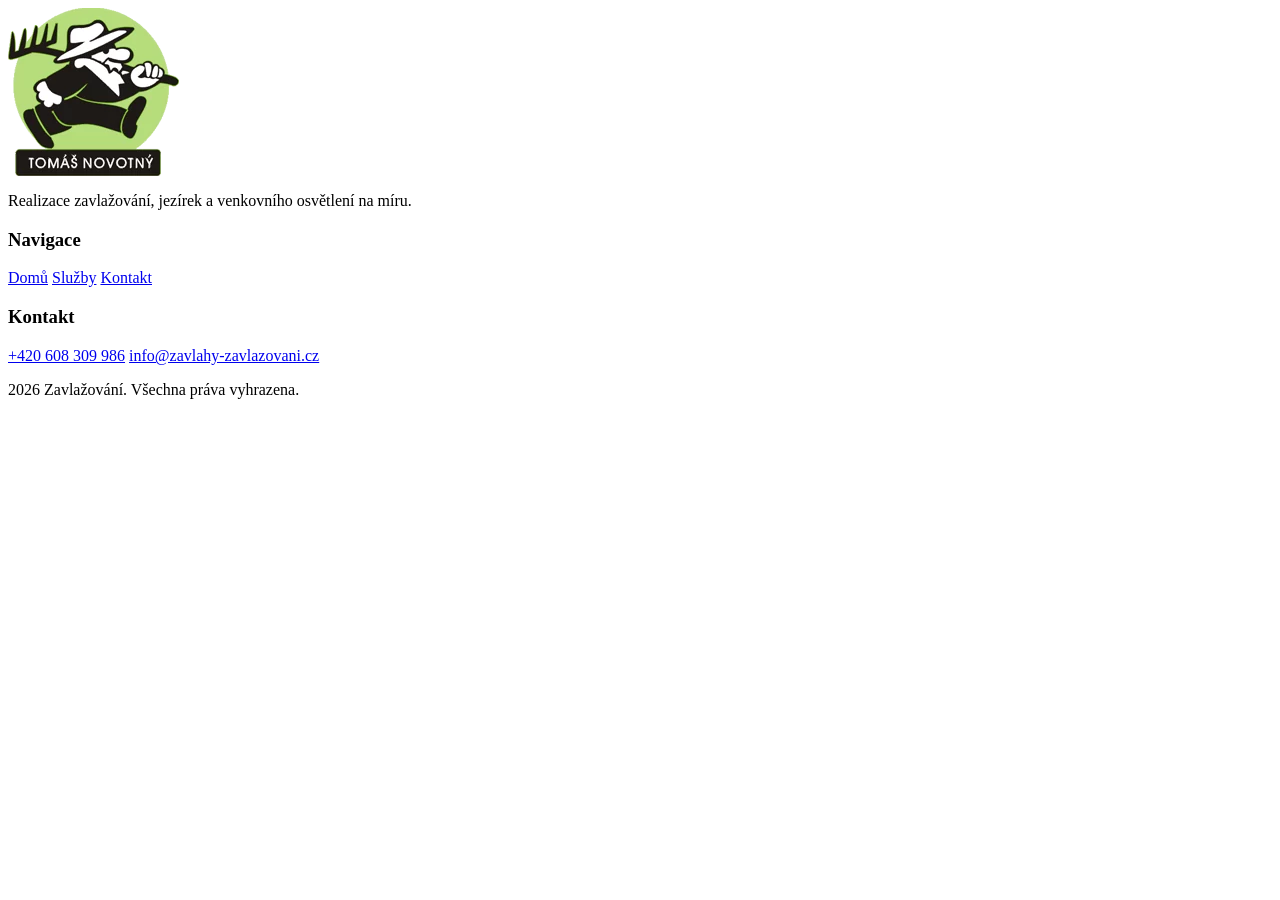
==== Layout/Footer.html @ bc7aa89c "Druhy pc" ====
<html>
<head>

</head>
<body>
<footer class="footer-container">
    <div class="footer-inner">
        <div class="footer-brand">
            <a href="/" class="footer-logo-link">
                <img src="/Obrazky/Tomas_logo.webp" alt="Logo" class="footer-logo" />
            </a>
            <p>Realizace zavlažování, jezírek a venkovního osvětlení na míru.</p>
        </div>

        <div class="footer-links">
            <div class="footer-col">
                <h3>Navigace</h3>
                <a href="/">Domů</a>
                <a href="/Pages/Sluzby.html">Služby</a>
                <a href="/Pages/Kontakt.html">Kontakt</a>
            </div>
            <div class="footer-col">
                <h3>Kontakt</h3>
                <a href="/Pages/Kontakt.html">+420 608 309 986</a>
                <a href="/Pages/Kontakt.html">info@zavlahy-zavlazovani.cz</a>
            </div>
        </div>
    </div>

    <div class="footer-bottom">
        <p>2026 Zavlažování. Všechna práva vyhrazena.</p>
    </div>
</footer>
</body>
</html>
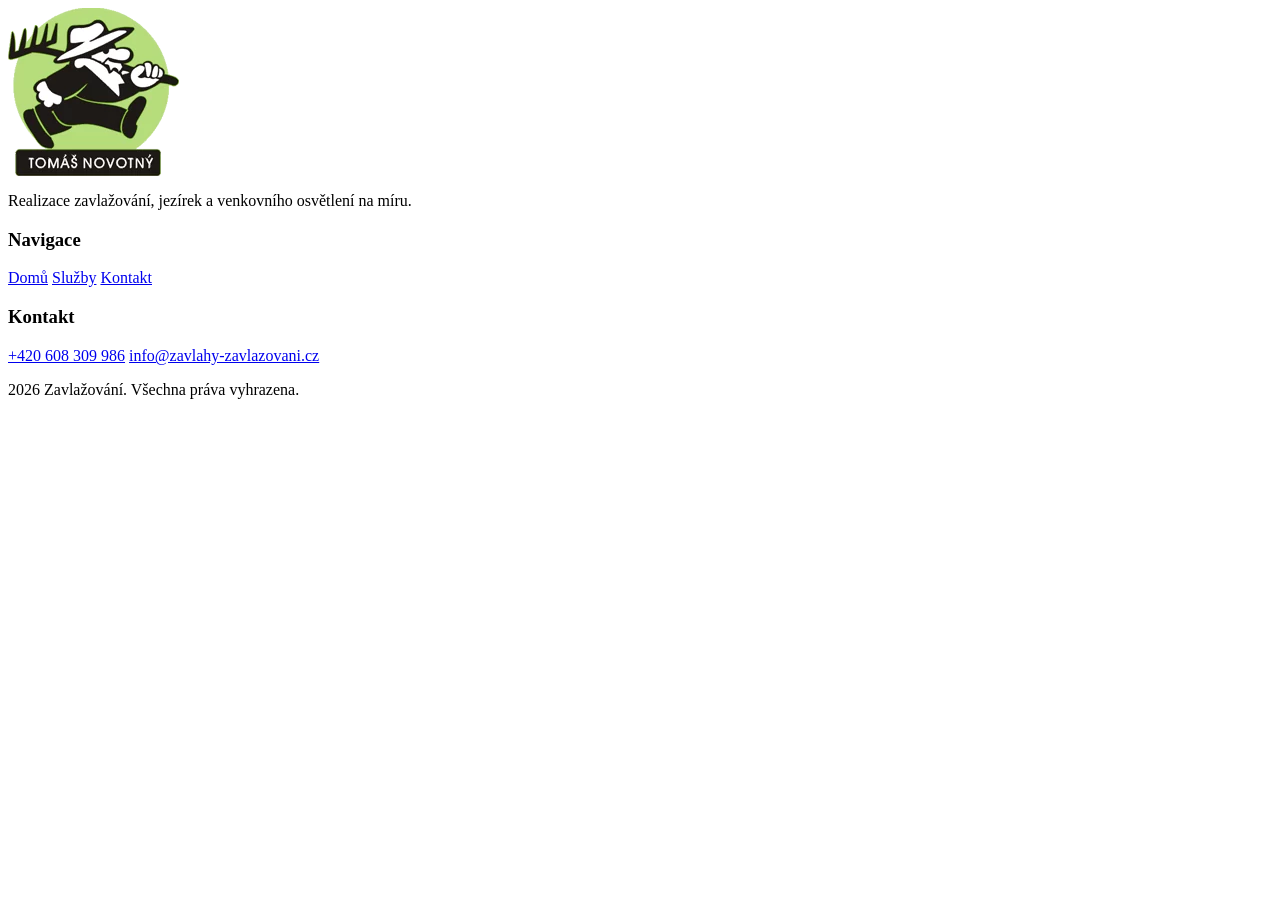
==== commit ddfdbee4: "Add files via upload" ====
--- a/Layout/Footer.html
+++ b/Layout/Footer.html
@@ -1,35 +1,35 @@
-<html>
-<head>
-
-</head>
-<body>
-<footer class="footer-container">
-    <div class="footer-inner">
-        <div class="footer-brand">
-            <a href="/" class="footer-logo-link">
-                <img src="/Obrazky/Tomas_logo.webp" alt="Logo" class="footer-logo" />
-            </a>
-            <p>Realizace zavlažování, jezírek a venkovního osvětlení na míru.</p>
-        </div>
-
-        <div class="footer-links">
-            <div class="footer-col">
-                <h3>Navigace</h3>
-                <a href="/">Domů</a>
-                <a href="/Pages/Sluzby.html">Služby</a>
-                <a href="/Pages/Kontakt.html">Kontakt</a>
-            </div>
-            <div class="footer-col">
-                <h3>Kontakt</h3>
-                <a href="/Pages/Kontakt.html">+420 608 309 986</a>
-                <a href="/Pages/Kontakt.html">info@zavlahy-zavlazovani.cz</a>
-            </div>
-        </div>
-    </div>
-
-    <div class="footer-bottom">
-        <p>2026 Zavlažování. Všechna práva vyhrazena.</p>
-    </div>
-</footer>
-</body>
-</html>
+<html>
+<head>
+
+</head>
+<body>
+<footer class="footer-container">
+    <div class="footer-inner">
+        <div class="footer-brand">
+            <a href="/" class="footer-logo-link">
+                <img src="/Obrazky/Tomas_logo.png" alt="Logo" class="footer-logo" />
+            </a>
+            <p>Realizace zavlažování, jezírek a venkovního osvětlení na míru.</p>
+        </div>
+
+        <div class="footer-links">
+            <div class="footer-col">
+                <h3>Navigace</h3>
+                <a href="/">Domů</a>
+                <a href="/Pages/Sluzby.html">Služby</a>
+                <a href="/Pages/Kontakt.html">Kontakt</a>
+            </div>
+            <div class="footer-col">
+                <h3>Kontakt</h3>
+                <a href="/Pages/Kontakt.html">+420 608 309 986</a>
+                <a href="/Pages/Kontakt.html">info@zavlahy-zavlazovani.cz</a>
+            </div>
+        </div>
+    </div>
+
+    <div class="footer-bottom">
+        <p>2026 Zavlažování. Všechna práva vyhrazena.</p>
+    </div>
+</footer>
+</body>
+</html>
